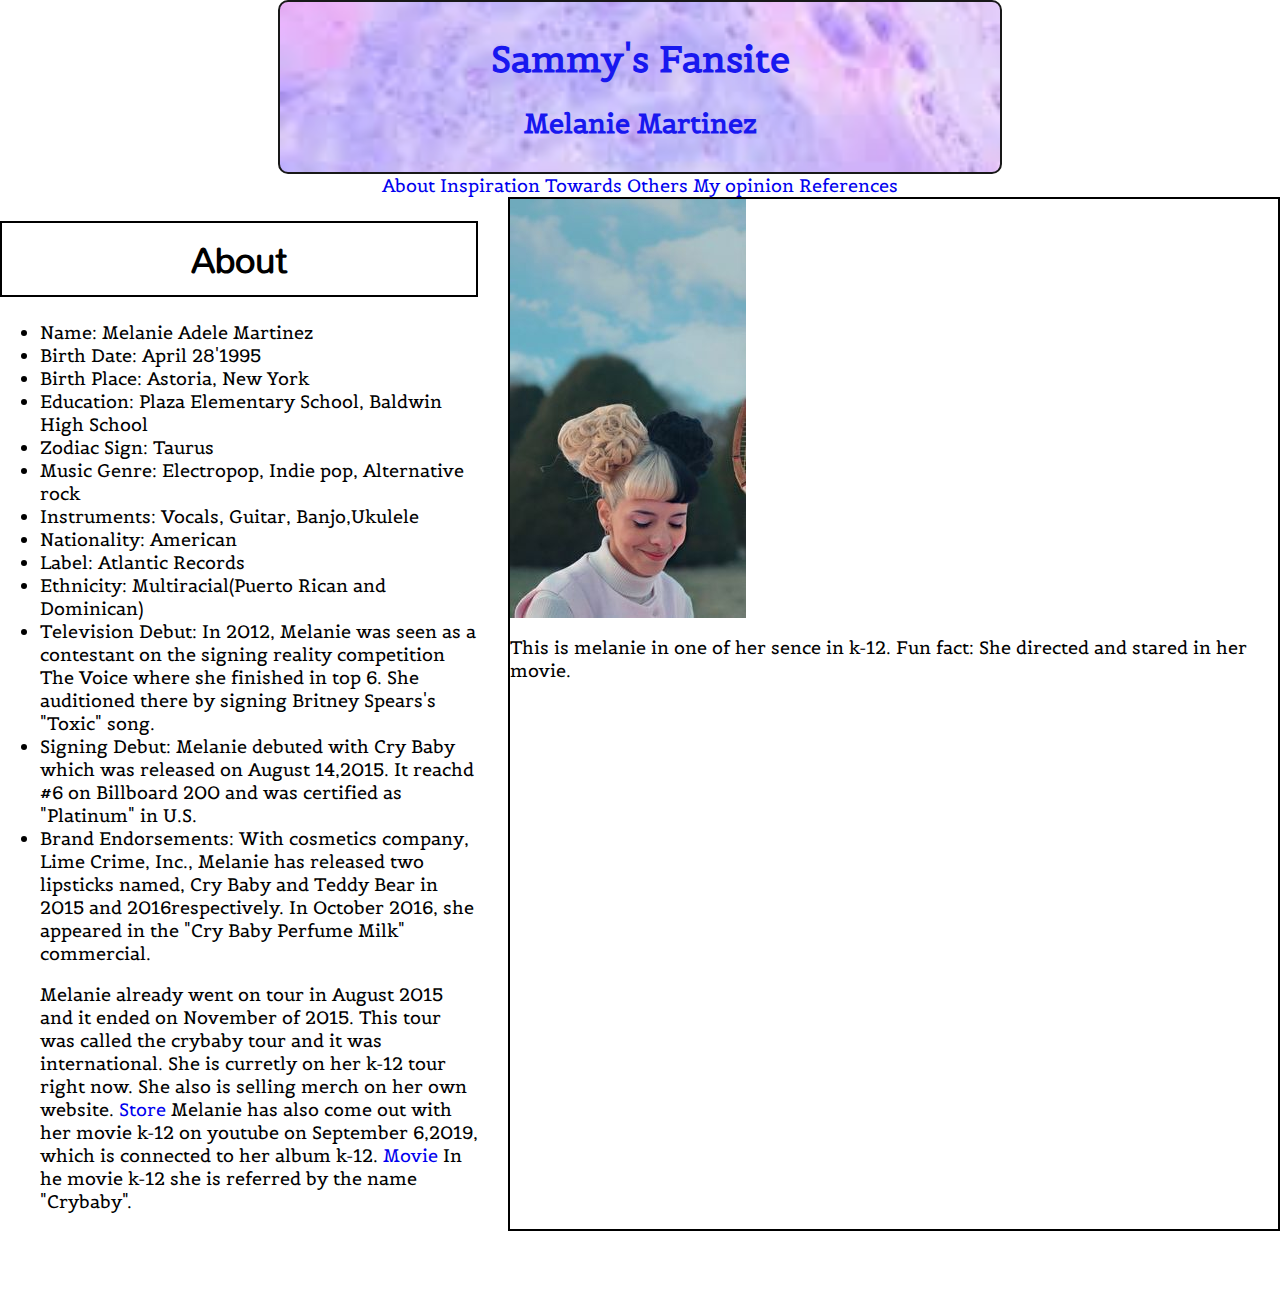
==== about.html @ b6b53bfc "updates" ====
<head>
	<title>Fansite</title>
	<link rel="stylesheet" href="main.css">
	<style type="text/css">
		body{
        		background-image: url("images/pastel.jpg"); 
        		margin: 0; 
        		font-family:'Belgrano', serif;
        		font-size:18px; 
                background-size:100%;
                background-repeat: no-repeat;
                background-size:cover;
                
	</style>
</head>
	<body>

		<a href="index.html"><div id="banner">
		<h1>Sammy's Fansite</h1>
		<h2>Melanie Martinez</h2>
	</div></a>
	<div id="nav">
        <a href="index.html"></a>
		<a href="about.html">About</a>
		<a href="inspiration.html">Inspiration Towards Others</a>
		<a href="personalOpinion.html">My opinion</a>
		<a href="references.html">References</a>
	</div>
	<div id="wrapper">
	<div id="main">
		<h1 id="h1">About</h1>
		<ul>
            <li>Name: Melanie Adele Martinez</li>
            <li>Birth Date: April 28'1995</li>
            <li>Birth Place:  Astoria, New York</li>
            <li>Education:  Plaza Elementary School, Baldwin High School</li>
            <li>Zodiac Sign: Taurus</li>
            <li>Music Genre: Electropop, Indie pop, Alternative rock</li>
            <li>Instruments: Vocals, Guitar, Banjo,Ukulele</li>
            <li>Nationality: American</li>
            <li>Label: Atlantic Records</li>
            <li>Ethnicity: Multiracial(Puerto Rican and Dominican)</li>
            <li>Television Debut: In 2012, Melanie was seen as a contestant on the signing reality competition The Voice where she finished in top 6. She auditioned there by signing Britney Spears's "Toxic" song.</li>
            <li>Signing Debut: Melanie debuted with Cry Baby which was released on August 14,2015. It reachd #6 on Billboard 200 and was certified as "Platinum" in U.S.</li>
            <li>Brand Endorsements: With cosmetics company, Lime Crime, Inc., Melanie has released two lipsticks named, Cry Baby and Teddy Bear in 2015 and 2016respectively. In October 2016, she appeared in the "Cry Baby Perfume Milk" commercial.</li>

            <p>Melanie already went on tour in August 2015 and it ended on November of 2015. This tour was called the crybaby tour and it was international. She is curretly on her k-12 tour right now. She also is selling merch on her own website. <a href="https://store.melaniemartinezmusic.com/"target="_blank">Store</a> Melanie has also come out with her movie k-12 on youtube on September 6,2019, which is connected to her album k-12. <a href="https://www.youtube.com/watch?v=2HtaIvb61Uk&t=109s"target="_blank">Movie</a> In he movie k-12 she is referred by the name "Crybaby".</p>
        </ul>
	</div>

<div id="side">
	<img src="images/k-12 movie.jpg">
	<p>
		This is melanie in one of her sence in k-12.
		Fun fact: She directed and stared in her movie.
	</p>
	</div>
</div>

<div id="footer">&copy; 2019 Samantha Lugo</div>
	</body>
---- main.css ----
@import url('https://fonts.googleapis.com/css?family=Questrial&display=swap');
        	@import url('https://fonts.googleapis.com/css?family=Mandali&display=swap');
        	@import url('https://fonts.googleapis.com/css?family=Belgrano&display=swap');
            @import url('https://fonts.googleapis.com/css?family=Yrsa&display=swap');
        	#banner{
        		height: 150px;
        		width: 700px;
        		margin: 0 auto;
        		opacity: 0.9;
        		padding: 10px;
        		background-image:url("images/soappastel.jpg");
        		border: solid 2px black;
        		border-radius: 10px;
        		text-align: center;
                background-repeat: no-repeat;
                background-size: cover;
                background-position: center center;
        		}

                a {
                    text-decoration: none;
                }
        		#wrapper{
        			display: flex;
        			width: 100%;justify-content: center;
        		}
        		#nav{
        			white-space: nowrap;
        			text-align: center;
        		}
        		#main{
        			width: 500px;
        			margin-right: 30px;
        		}
        		#footer{
		            width: 500px;
		            margin-left: auto;
		            margin-right: auto;
		           font-family: 'Mandali', sans-serif;
		           color: white;
				  font-size: 24px;
			 	  text-transform: uppercase;
			 	  border: solid;
			 	  padding-top: 15px;
			 	}

        		#aside{
        			width: 25%;
        		}
        	#banner1{
        		font-family: 'Questrial', sans-serif;
        		font size: 34px;
                text-shadow: 2px 4px 3px rgba(0,0,0,0.3)
        	}
        	#banner2{
        		font-family: 'Questrial', sans-serif;
        		font-size: 24px;
        		 text-shadow: 2px 4px 3px rgba(0,0,0,0.3)
        	}
        	body{
        		background-image: url("images/phone.jpg"); 
        		margin: 0; 
        		font-family:'Belgrano', serif;
        		font-size:18px; 
                background-size:100%;
                background-repeat: no-repeat;
        	}
        	.imgLeft{
              float:left;
		      margin-right:15;
		     }
	        .imgRight{
		     float:right;
		     margin-left:15;
		     }
             #about{
                text-align: center;
                font-family: 'Yrsa', serif;
                margin: 0 auto;
             }
             #h1{
                font-family: 'Mandali', sans-serif;
                border: solid black 2px;
                text-align: center;
             }

             #refs {
                display: block;
                margin: 0 auto;

                width: 200px;
                margin-top: 50px;
             }

             #refs a {
                display: block;
             }

             #side {
                border: 2px solid black;
             }
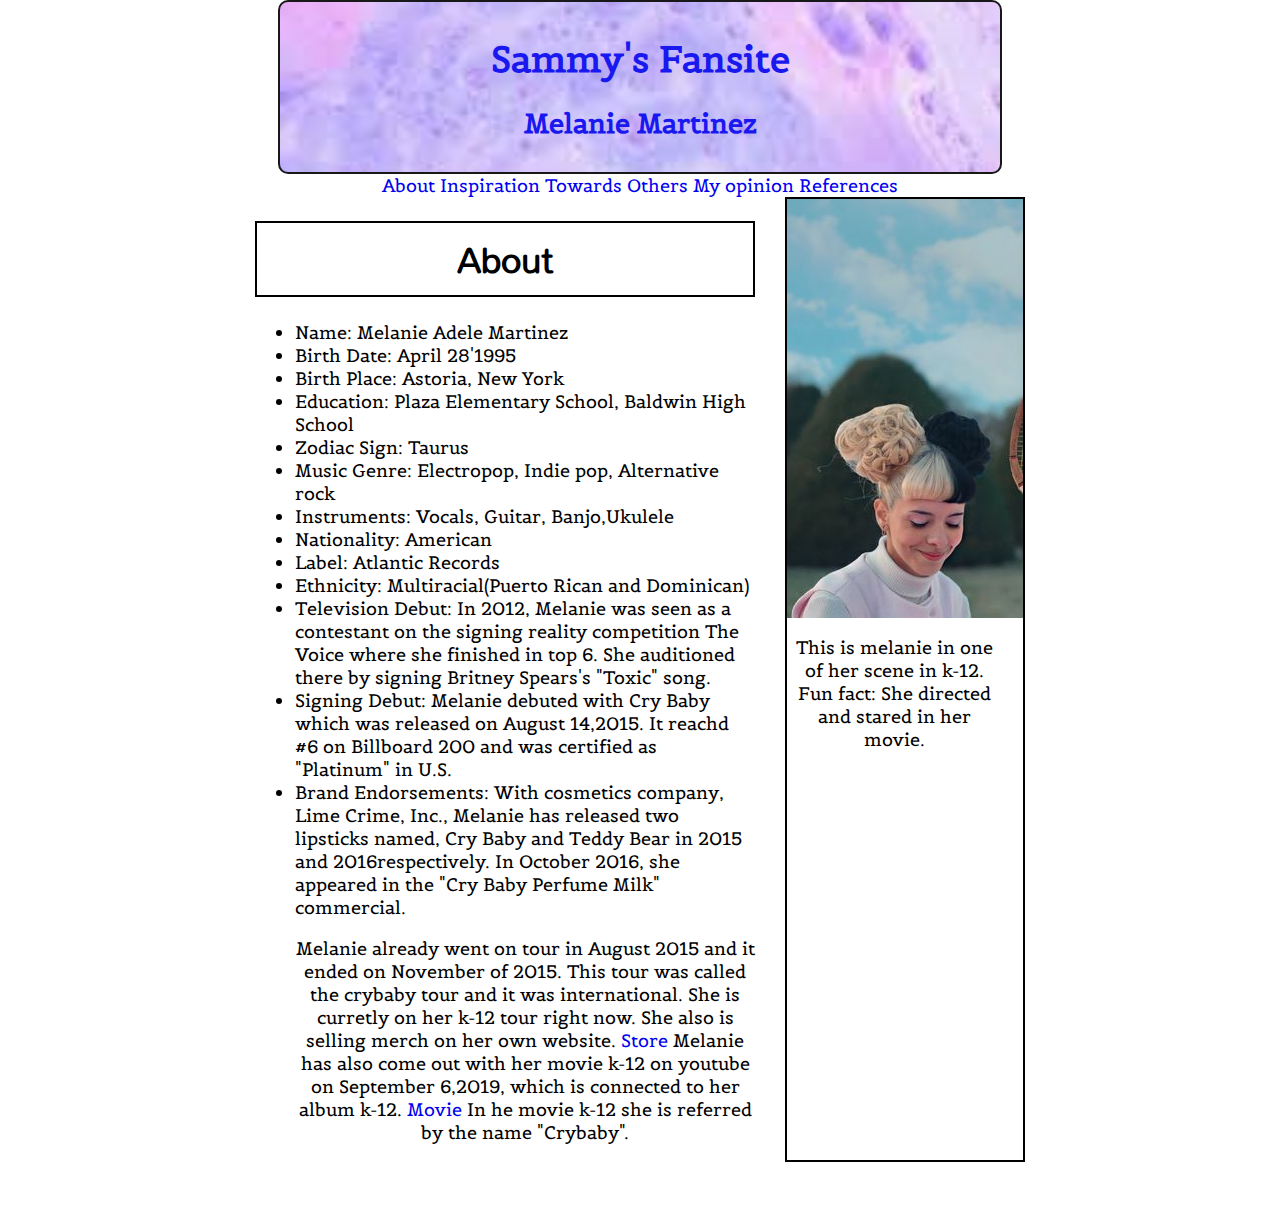
==== commit 014ea93d: "updates" ====
--- a/about.html
+++ b/about.html
@@ -1,61 +1,59 @@
 <head>
-	<title>Fansite</title>
-	<link rel="stylesheet" href="main.css">
-	<style type="text/css">
-		body{
-        		background-image: url("images/pastel.jpg"); 
-        		margin: 0; 
-        		font-family:'Belgrano', serif;
-        		font-size:18px; 
-                background-size:100%;
-                background-repeat: no-repeat;
-                background-size:cover;
-                
-	</style>
+    <title>Fansite</title>
+    <link rel="stylesheet" href="main.css">
+    <style type="text/css">
+    body {
+        background-image: url("images/pastel.jpg");
+        margin: 0;
+        font-family: 'Belgrano', serif;
+        font-size: 18px;
+        background-size: 100%;
+        background-repeat: no-repeat;
+        background-size: cover;
+    </style>
 </head>
-	<body>
 
-		<a href="index.html"><div id="banner">
-		<h1>Sammy's Fansite</h1>
-		<h2>Melanie Martinez</h2>
-	</div></a>
-	<div id="nav">
+<body>
+    <a href="index.html">
+        <div id="banner">
+            <h1>Sammy's Fansite</h1>
+            <h2>Melanie Martinez</h2>
+        </div>
+    </a>
+    <div id="nav">
         <a href="index.html"></a>
-		<a href="about.html">About</a>
-		<a href="inspiration.html">Inspiration Towards Others</a>
-		<a href="personalOpinion.html">My opinion</a>
-		<a href="references.html">References</a>
-	</div>
-	<div id="wrapper">
-	<div id="main">
-		<h1 id="h1">About</h1>
-		<ul>
-            <li>Name: Melanie Adele Martinez</li>
-            <li>Birth Date: April 28'1995</li>
-            <li>Birth Place:  Astoria, New York</li>
-            <li>Education:  Plaza Elementary School, Baldwin High School</li>
-            <li>Zodiac Sign: Taurus</li>
-            <li>Music Genre: Electropop, Indie pop, Alternative rock</li>
-            <li>Instruments: Vocals, Guitar, Banjo,Ukulele</li>
-            <li>Nationality: American</li>
-            <li>Label: Atlantic Records</li>
-            <li>Ethnicity: Multiracial(Puerto Rican and Dominican)</li>
-            <li>Television Debut: In 2012, Melanie was seen as a contestant on the signing reality competition The Voice where she finished in top 6. She auditioned there by signing Britney Spears's "Toxic" song.</li>
-            <li>Signing Debut: Melanie debuted with Cry Baby which was released on August 14,2015. It reachd #6 on Billboard 200 and was certified as "Platinum" in U.S.</li>
-            <li>Brand Endorsements: With cosmetics company, Lime Crime, Inc., Melanie has released two lipsticks named, Cry Baby and Teddy Bear in 2015 and 2016respectively. In October 2016, she appeared in the "Cry Baby Perfume Milk" commercial.</li>
-
-            <p>Melanie already went on tour in August 2015 and it ended on November of 2015. This tour was called the crybaby tour and it was international. She is curretly on her k-12 tour right now. She also is selling merch on her own website. <a href="https://store.melaniemartinezmusic.com/"target="_blank">Store</a> Melanie has also come out with her movie k-12 on youtube on September 6,2019, which is connected to her album k-12. <a href="https://www.youtube.com/watch?v=2HtaIvb61Uk&t=109s"target="_blank">Movie</a> In he movie k-12 she is referred by the name "Crybaby".</p>
-        </ul>
-	</div>
-
-<div id="side">
-	<img src="images/k-12 movie.jpg">
-	<p>
-		This is melanie in one of her sence in k-12.
-		Fun fact: She directed and stared in her movie.
-	</p>
-	</div>
-</div>
-
-<div id="footer">&copy; 2019 Samantha Lugo</div>
-	</body>+        <a href="about.html">About</a>
+        <a href="inspiration.html">Inspiration Towards Others</a>
+        <a href="personalOpinion.html">My opinion</a>
+        <a href="references.html">References</a>
+    </div>
+    <div id="wrapper">
+        <div id="main">
+            <h1 id="h1">About</h1>
+            <ul>
+                <li>Name: Melanie Adele Martinez</li>
+                <li>Birth Date: April 28'1995</li>
+                <li>Birth Place: Astoria, New York</li>
+                <li>Education: Plaza Elementary School, Baldwin High School</li>
+                <li>Zodiac Sign: Taurus</li>
+                <li>Music Genre: Electropop, Indie pop, Alternative rock</li>
+                <li>Instruments: Vocals, Guitar, Banjo,Ukulele</li>
+                <li>Nationality: American</li>
+                <li>Label: Atlantic Records</li>
+                <li>Ethnicity: Multiracial(Puerto Rican and Dominican)</li>
+                <li>Television Debut: In 2012, Melanie was seen as a contestant on the signing reality competition The Voice where she finished in top 6. She auditioned there by signing Britney Spears's "Toxic" song.</li>
+                <li>Signing Debut: Melanie debuted with Cry Baby which was released on August 14,2015. It reachd #6 on Billboard 200 and was certified as "Platinum" in U.S.</li>
+                <li>Brand Endorsements: With cosmetics company, Lime Crime, Inc., Melanie has released two lipsticks named, Cry Baby and Teddy Bear in 2015 and 2016respectively. In October 2016, she appeared in the "Cry Baby Perfume Milk" commercial.</li>
+                <p>Melanie already went on tour in August 2015 and it ended on November of 2015. This tour was called the crybaby tour and it was international. She is curretly on her k-12 tour right now. She also is selling merch on her own website. <a href="https://store.melaniemartinezmusic.com/" target="_blank">Store</a> Melanie has also come out with her movie k-12 on youtube on September 6,2019, which is connected to her album k-12. <a href="https://www.youtube.com/watch?v=2HtaIvb61Uk&t=109s" target="_blank">Movie</a> In he movie k-12 she is referred by the name "Crybaby".</p>
+            </ul>
+        </div>
+        <div id="side">
+            <img src="images/k-12 movie.jpg">
+            <p id="Hi">
+                This is melanie in one of her scene in k-12.
+                Fun fact: She directed and stared in her movie.
+            </p>
+        </div>
+    </div>
+    <div id="footer">&copy; 2019 Samantha Lugo</div>
+</body>--- a/main.css
+++ b/main.css
@@ -1,103 +1,123 @@
 @import url('https://fonts.googleapis.com/css?family=Questrial&display=swap');
-        	@import url('https://fonts.googleapis.com/css?family=Mandali&display=swap');
-        	@import url('https://fonts.googleapis.com/css?family=Belgrano&display=swap');
-            @import url('https://fonts.googleapis.com/css?family=Yrsa&display=swap');
-        	#banner{
-        		height: 150px;
-        		width: 700px;
-        		margin: 0 auto;
-        		opacity: 0.9;
-        		padding: 10px;
-        		background-image:url("images/soappastel.jpg");
-        		border: solid 2px black;
-        		border-radius: 10px;
-        		text-align: center;
-                background-repeat: no-repeat;
-                background-size: cover;
-                background-position: center center;
-        		}
+@import url('https://fonts.googleapis.com/css?family=Mandali&display=swap');
+@import url('https://fonts.googleapis.com/css?family=Belgrano&display=swap');
+@import url('https://fonts.googleapis.com/css?family=Yrsa&display=swap');
 
-                a {
-                    text-decoration: none;
-                }
-        		#wrapper{
-        			display: flex;
-        			width: 100%;justify-content: center;
-        		}
-        		#nav{
-        			white-space: nowrap;
-        			text-align: center;
-        		}
-        		#main{
-        			width: 500px;
-        			margin-right: 30px;
-        		}
-        		#footer{
-		            width: 500px;
-		            margin-left: auto;
-		            margin-right: auto;
-		           font-family: 'Mandali', sans-serif;
-		           color: white;
-				  font-size: 24px;
-			 	  text-transform: uppercase;
-			 	  border: solid;
-			 	  padding-top: 15px;
-			 	}
+#banner {
+    height: 150px;
+    width: 700px;
+    margin: 0 auto;
+    opacity: 0.9;
+    padding: 10px;
+    background-image: url("images/soappastel.jpg");
+    border: solid 2px black;
+    border-radius: 10px;
+    text-align: center;
+    background-repeat: no-repeat;
+    background-size: cover;
+    background-position: center center;
+}
 
-        		#aside{
-        			width: 25%;
-        		}
-        	#banner1{
-        		font-family: 'Questrial', sans-serif;
-        		font size: 34px;
-                text-shadow: 2px 4px 3px rgba(0,0,0,0.3)
-        	}
-        	#banner2{
-        		font-family: 'Questrial', sans-serif;
-        		font-size: 24px;
-        		 text-shadow: 2px 4px 3px rgba(0,0,0,0.3)
-        	}
-        	body{
-        		background-image: url("images/phone.jpg"); 
-        		margin: 0; 
-        		font-family:'Belgrano', serif;
-        		font-size:18px; 
-                background-size:100%;
-                background-repeat: no-repeat;
-        	}
-        	.imgLeft{
-              float:left;
-		      margin-right:15;
-		     }
-	        .imgRight{
-		     float:right;
-		     margin-left:15;
-		     }
-             #about{
-                text-align: center;
-                font-family: 'Yrsa', serif;
-                margin: 0 auto;
-             }
-             #h1{
-                font-family: 'Mandali', sans-serif;
-                border: solid black 2px;
-                text-align: center;
-             }
+a {
+    text-decoration: none;
+}
 
-             #refs {
-                display: block;
-                margin: 0 auto;
+#wrapper {
+    display: flex;
+    width: 100%;
+    justify-content: center;
+}
 
-                width: 200px;
-                margin-top: 50px;
-             }
+#nav {
+    white-space: nowrap;
+    text-align: center;
+}
 
-             #refs a {
-                display: block;
-             }
+#main {
+    width: 500px;
+    margin-right: 30px;
+}
 
-             #side {
-                border: 2px solid black;
-             }
+#main p {
+    text-align: center;
+}
 
-             +#footer {
+    width: 500px;
+    margin-left: auto;
+    margin-right: auto;
+    font-family: 'Mandali', sans-serif;
+    color: white;
+    font-size: 24px;
+    text-transform: uppercase;
+    border: solid;
+    padding-top: 15px;
+}
+
+#aside {
+    width: 25%;
+}
+
+#banner1 {
+    font-family: 'Questrial', sans-serif;
+    font size: 34px;
+    text-shadow: 2px 4px 3px rgba(0, 0, 0, 0.3)
+}
+
+#banner2 {
+    font-family: 'Questrial', sans-serif;
+    font-size: 24px;
+    text-shadow: 2px 4px 3px rgba(0, 0, 0, 0.3)
+}
+
+body {
+    background-image: url("images/phone.jpg");
+    margin: 0;
+    font-family: 'Belgrano', serif;
+    font-size: 18px;
+    background-size: 100%;
+    background-repeat: no-repeat;
+}
+
+.imgLeft {
+    float: left;
+    margin-right: 15;
+}
+
+.imgRight {
+    float: right;
+    margin-left: 15;
+}
+
+#about {
+    text-align: center;
+    font-family: 'Yrsa', serif;
+    margin: 0 auto;
+}
+
+#h1 {
+    font-family: 'Mandali', sans-serif;
+    border: solid black 2px;
+    text-align: center;
+}
+
+#refs {
+    display: block;
+    margin: 0 auto;
+
+    width: 200px;
+    margin-top: 50px;
+}
+
+#refs a {
+    display: block;
+}
+
+#side {
+    border: 2px solid black;
+}
+
+#Hi {
+    width: 215px;
+    text-align: center;
+}